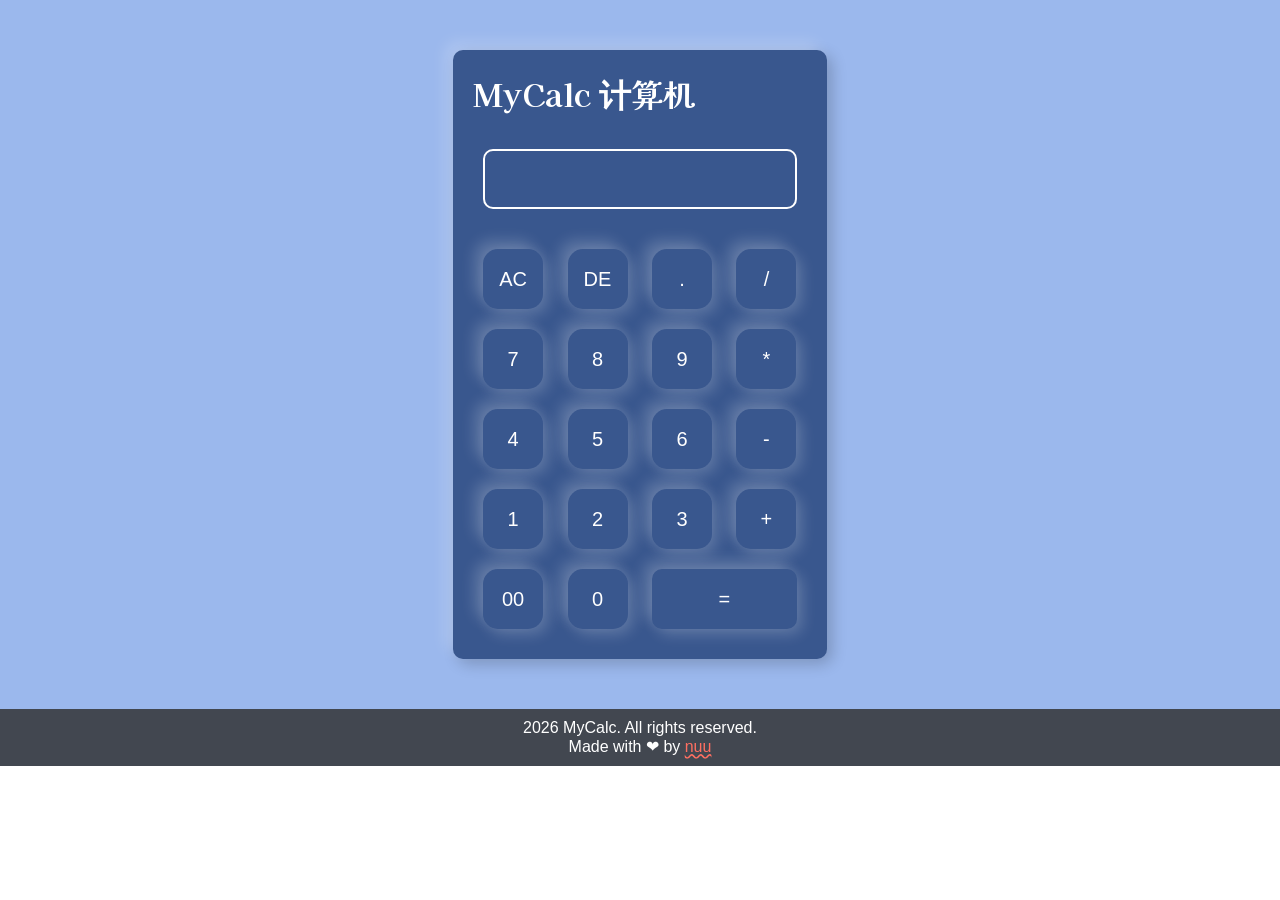
==== index.html @ 07ee3bcd "rename" ====
<!DOCTYPE html>
<html>
<head>
    <meta name="viewport" content="width=device-width, initial-scale=1">
    <title>MyCalc</title>
    <link rel="stylesheet" type="text/css" href="styles.css">
    <link rel="preconnect" href="https://fonts.googleapis.com">
    <link rel="preconnect" href="https://fonts.gstatic.com" crossorigin>
    <link href="https://fonts.googleapis.com/css2?family=Kaisei+HarunoUmi&display=swap" rel="stylesheet">
</head>
<body>

<div class="container">
    <div class="calculator">
        <div class="judul">
            <h1>MyCalc 计算机</h1>
        </div>
        <form>
            <div class="display">
                <input type="text" name="display">
            </div>
            <div>
                <input type="button" value="AC" onclick="display.value = '' ">
                <input type="button" value="DE" onclick="display.value = display.value.toString().slice(0, -1) ">
                <input type="button" value="." onclick="display.value +=  '.' ">
                <input type="button" value="/" onclick="display.value +=  '/' ">
            </div>
            <div>
                <input type="button" value="7" onclick="display.value +=  '7' ">
                <input type="button" value="8" onclick="display.value +=  '8' ">
                <input type="button" value="9" onclick="display.value +=  '9' ">
                <input type="button" value="*" onclick="display.value +=  '*' ">
            </div>
            <div>
               <input type="button" value="4" onclick="display.value +=  '4' ">
                <input type="button" value="5" onclick="display.value +=  '5' ">
                <input type="button" value="6" onclick="display.value +=  '6' ">
                <input type="button" value="-" onclick="display.value +=  '-' ">
            </div>
            <div>
                <input type="button" value="1" onclick="display.value +=  '1' ">
                <input type="button" value="2" onclick="display.value +=  '2' ">
                <input type="button" value="3" onclick="display.value +=  '3' ">
                <input type="button" value="+" onclick="display.value +=  '+' ">
            </div>
             <div>
                <input type="button" value="00" onclick="display.value +=  '00' ">
                <input type="button" value="0" onclick="display.value +=  '0' ">
                <input type="button" value="=" class="equal" onclick="display.value = eval(display.value) ">
            </div>
        </form>
    </div>
</div>

</body>
<footer>
    <p>2026 MyCalc. All rights reserved.</p>
    <p>Made with &#10084; by <a href="https://github.com/nuuwbiie" class="github">nuu</a></p>
</footer>
</html>
---- styles.css ----
* {
    margin: 0;
    padding: 0;
    font-family: 'poppins', sans-serif;
    box-sizing: border-box;
}

.container{
    width: 100%;
    height: auto;
    background: #9bb8ed;
    display: flex;
    justify-content: center;
    align-items: center;
}
.calculator{
    background: #39578e;
    padding: 20px;
    border-radius: 10px;
    margin: 50px 0;
    box-shadow: -8px -8px 15px rgba(255, 255, 255, 0.2), 5px 5px 15px rgba(0, 0, 0, 0.2);
}
.calculator form input{
    border: 0;
    outline: none;
    width: 60px;
    height: 60px;
    border-radius: 25%;
    box-shadow: -8px -8px 15px rgba(255, 255, 255, 0.2), 5px 5px 15px rgba(255, 255, 255, 0.2);
    background: transparent;
    font-size: 20px;
    color: #fff;
    cursor: pointer;
    margin: 10px;
}
form .display{
    display:flex;
    justify-content: flex-end;
    margin: 20px 0;
}
form .display input{
    text-align: right;
    flex: 1;
    font-size: 45px;
    box-shadow: none;
    border: 2px solid #fff;
    border-radius: 10px;
    padding: 10px;
}
form input.equal{
    width: 145px;
    border-radius: 10px;
}
.judul h1{
    text-align: left;
    margin-bottom: 20px;
    color: #fff;
    font-family: "Kaisei HarunoUmi", serif;
}
footer{
    text-align: center;
    padding: 10px;
    background: #424750;
    color: #fff;
    font-family: 'poppins', sans-serif;
}
footer a.github{
    color: #ff6f61;
    text-decoration: wavy underline;
}
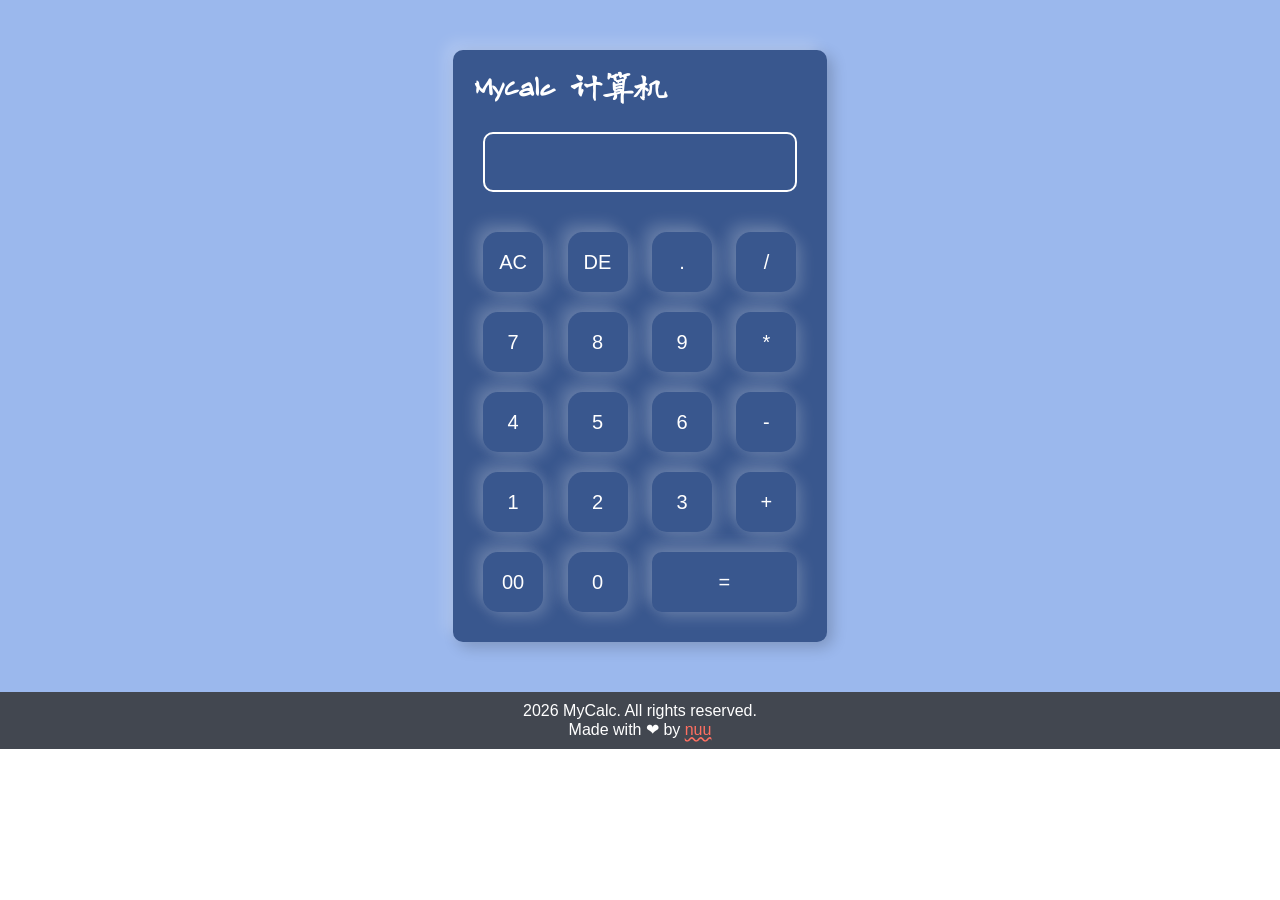
==== commit a8f7146f: "ganti font" ====
--- a/index.html
+++ b/index.html
@@ -6,7 +6,7 @@
     <link rel="stylesheet" type="text/css" href="styles.css">
     <link rel="preconnect" href="https://fonts.googleapis.com">
     <link rel="preconnect" href="https://fonts.gstatic.com" crossorigin>
-    <link href="https://fonts.googleapis.com/css2?family=Kaisei+HarunoUmi&display=swap" rel="stylesheet">
+    <link href="https://fonts.googleapis.com/css2?family=Long+Cang&display=swap" rel="stylesheet">
 </head>
 <body>
 
--- a/styles.css
+++ b/styles.css
@@ -55,7 +55,7 @@
     text-align: left;
     margin-bottom: 20px;
     color: #fff;
-    font-family: "Kaisei HarunoUmi", serif;
+    font-family: "Long Cang", cursive;
 }
 footer{
     text-align: center;
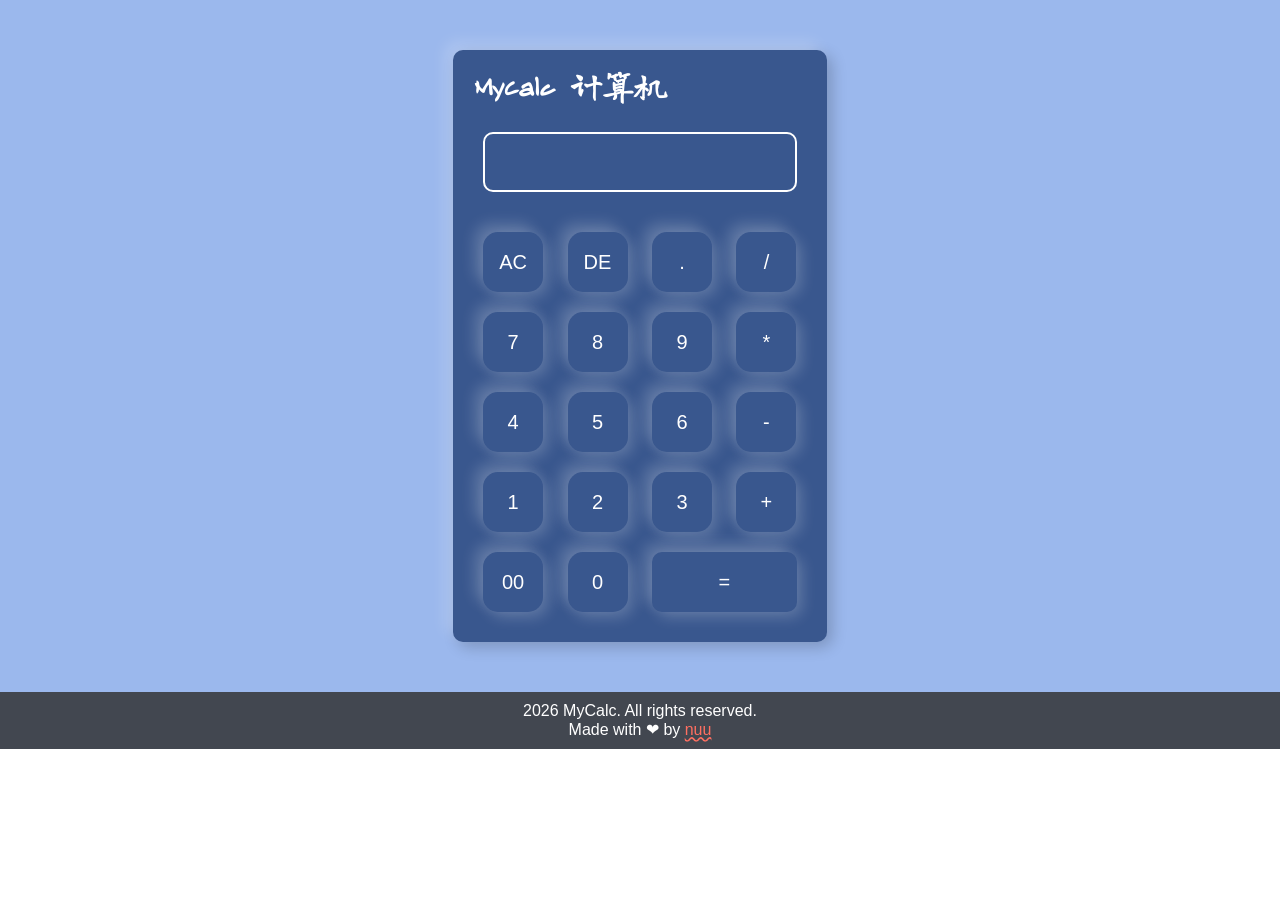
==== commit 6c49bc55: "language" ====
--- a/index.html
+++ b/index.html
@@ -13,7 +13,7 @@
 <div class="container">
     <div class="calculator">
         <div class="judul">
-            <h1>MyCalc 计算机</h1>
+            <h1 lang="zh-Hans">MyCalc 计算机</h1>
         </div>
         <form>
             <div class="display">
